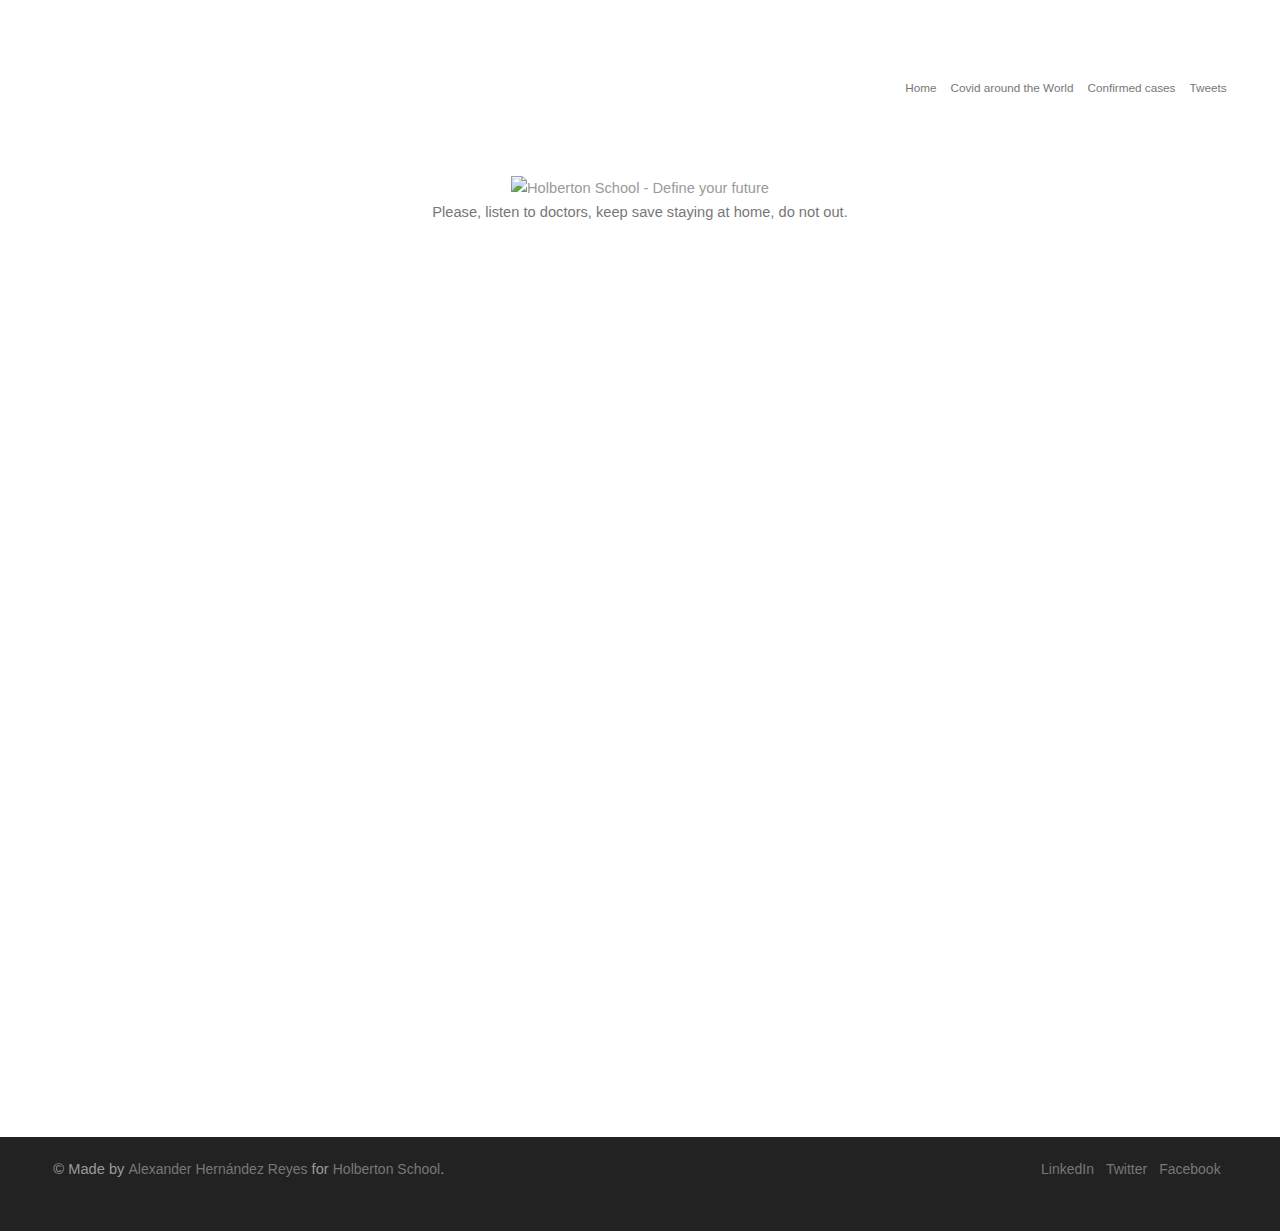
==== cases.html @ 93f784da "Adding new pages" ====
<!DOCTYPE html>

<html lang="en">
<head>
    <title>Holberton Default Page: Alexander</title>
    <meta charset="utf-8"/>
    <meta name="viewport" content="width=device-width, initial-scale=1"/>
    <link rel="stylesheet" href="assets/css/global.css"/>
    <link rel="stylesheet" href="assets/css/header.css"/>
    <link rel="stylesheet" href="assets/css/body.css"/>
    <link rel="stylesheet" href="assets/css/footer.css"/>
    <script src="assets/js/custom.js"></script>
</head>

<body>
<header id="header">
    <div class="container">
        <nav id="nav">
            <a href="index.html">Home</a>
            <a href="covid.html">Covid around the World</a>
            <a href="cases.html">Confirmed cases</a>
            <a href="tweets.html">Tweets</a>
        </nav>
    </div>
</header>

<section id="banner"><!-- empty section -->
    <img alt="Holberton School - Define your future"
         src="https://blog.holbertonschool.com/wp-content/uploads/2020/04/unnamed-2.png" class="logo">
    <p>Please, listen to doctors, keep save staying at home, do not out.</p>
</section>

<section id="news iframe">
    <div class="container">
        <iframe src="https://ourworldindata.org/grapher/total-cases-covid-19?tab=map" width="100%" height="600px"></iframe>
    </div>
</section>

<!-- starting footer -->
<footer id="footer">
    <div class="container">
        <div class="copy">
            &copy; Made by <a href="https://twitter.com/" target="_blank">Alexander Hern&aacute;ndez Reyes</a> for <a
                href="https://www.holbertonschool.com" target="_blank">Holberton School</a>.
            <ul class="social">
                <li><a href="#">Facebook</a></li>
                <li><a href="#">Twitter</a></li>
                <li><a href="#">LinkedIn</a></li>
            </ul>
        </div>
    </div>
</footer>
<!-- ending footer -->
</body>
</html>
---- assets/css/global.css ----
html, body {
	margin: 0;
	padding: 0;
	border: 0;
	font-size: 100%;
	font: inherit;
	vertical-align: baseline;
	color: #9a9a9a;
	font-family: Arial, Helvetica, sans-serif;
	font-size: 11pt;
	font-weight: 300;
	line-height: 1.65;
	max-width: 1680px
}

body {
    background: #fff;
}

.container {
	margin: auto;
	width: 80em;
}

p {
	margin: 0 0 2em 0;
}

h1, h2, h3, h4, h5, h6 {
    color: #333;
    font-weight: 300;
    margin: 5px;
}

h3 {
	font-size: 1.35em;
}

hr {
	border: 0;
	border-bottom: solid 1px #dbdbdb;
	margin: 2em 0;
}

ul {
	list-style: disc;
	margin: 0 0 2em 0;
	padding-left: 1em;
}
	
a {
	-moz-transition: color 0.2s ease-in-out;
	-webkit-transition: color 0.2s ease-in-out;
	-ms-transition: color 0.2s ease-in-out;
	transition: color 0.2s ease-in-out;
	display: inline-block;
	padding: 0 0.75em;
	color: inherit;
	text-decoration: none;
	font-size: .8em;
}
---- assets/css/header.css ----
#banner {
    padding: 12em 0 10em 0;
    background-image: url('https://www.iamexpat.de/sites/default/files/styles/article--full/public/general-practitioners-gps-germany.jpg?itok=j8OikpEM');
    background-size: cover;
    background-position: top;
    background-attachment: fixed;
    background-repeat: no-repeat;
    text-align: center;
}

#banner h1 {
    font-size: 3.5em;
    font-weight: 100;
    color: #eee;
    line-height: 1em;
    margin: 0 0 0.5em 0;
    padding: 0;
    text-shadow: 1px 2px 3px #000;
}

#banner p {
	font-size: 1em;
	color: #777;
	margin-bottom: 1.75em;
}

#header {
	color: #d4e0ef;
	cursor: default;
	height: 3.25em;
	left: 0;
	line-height: 3.25em;
	position: absolute;
	text-align: right;
	top: 4em;
	width: 100%;
	z-index: 10001;
}

#header .logo {
	color: #ffffff;
	display: inline-block;
	font-weight: 600;
	height: inherit;
	left: 0;
	line-height: inherit;
	margin: 0;
	padding: 0;
	position: absolute;
	top: 0;
	font-size: 1em;
}

#header a {
    color: #777;
    padding: 5px;
    text-align: center;
}

#header a:hover {
	color: #222;
}

#header a:last-child {
	padding-right: 0;
}

.logo {
    /*border-radius: 50%;*/
    width: 200px;
}
---- assets/css/body.css ----
#news {
    background: #fefefe;
    padding: 20px;
    color: #777;
    text-align: justify;
    box-shadow: 0px 4px 8px #ccc;
}

#news .share {
    float: right;
    margin-top: -22px;
}

#news p .news-image {
    border-radius: 50% !important;
    float: right;
    padding-left: 20px;
    height: auto;
}

#news p .news2-image {
    border-radius: 4px !important;
    float: right;
    padding-left: 20px;
    height: auto;
    margin: -60px 0 0 0;
}

#news p .news3-image {
    border-radius: 50% !important;
    float: right;
    padding-left: 20px;
    height: auto;
    width: 150px;
    margin-top: -40px;
}

.more {
    background: #999;
    padding: 5px;
    border-radius: 4px;
    color: #eee;
    text-decoration: none;
}

.more:hover {
    background: #444;
}

.news p {
	text-align: justify;
}

#covid19 header h3 {
    color: #333 !important;
    font-size: 2.3em;
    text-shadow: 0px 2px 3px #aaa;
    text-align: center;
}

#covid19 {
    padding: 20px 0 40px;
    background: url("https://images.assetsdelivery.com/compings_v2/samarttiw/samarttiw1503/samarttiw150300009.jpg" ) repeat;
    text-align: center;
}

#covid19 hr {
    margin: 0px auto 30px;
}

.covid19-item img {
    border-radius: 30px;
}

.covid19-item {
    display: inline-block;
    margin: 5px 10px;
    border-radius: 30px;
    box-shadow: 0px 3px 4px #aaa;
}

iframe {
    width: 100%;
    border: 0;
    height: 50em;
}

#iframe {
    background: #000;
}
---- assets/css/footer.css ----
#footer {
    background: #222;
    padding: 20px;
}

#footer a {
    color: #777;
    text-decoration: none;
    padding: 0;
	font-size: 14px;
}

#footer a:hover:focus:active {
    color: #999;
}

#footer ul li {
    float: right;
    padding: 6px;
    list-style: none;
    margin-top: -30px;
}

#footer .validator {
    width: 0px;
    margin: auto;

}
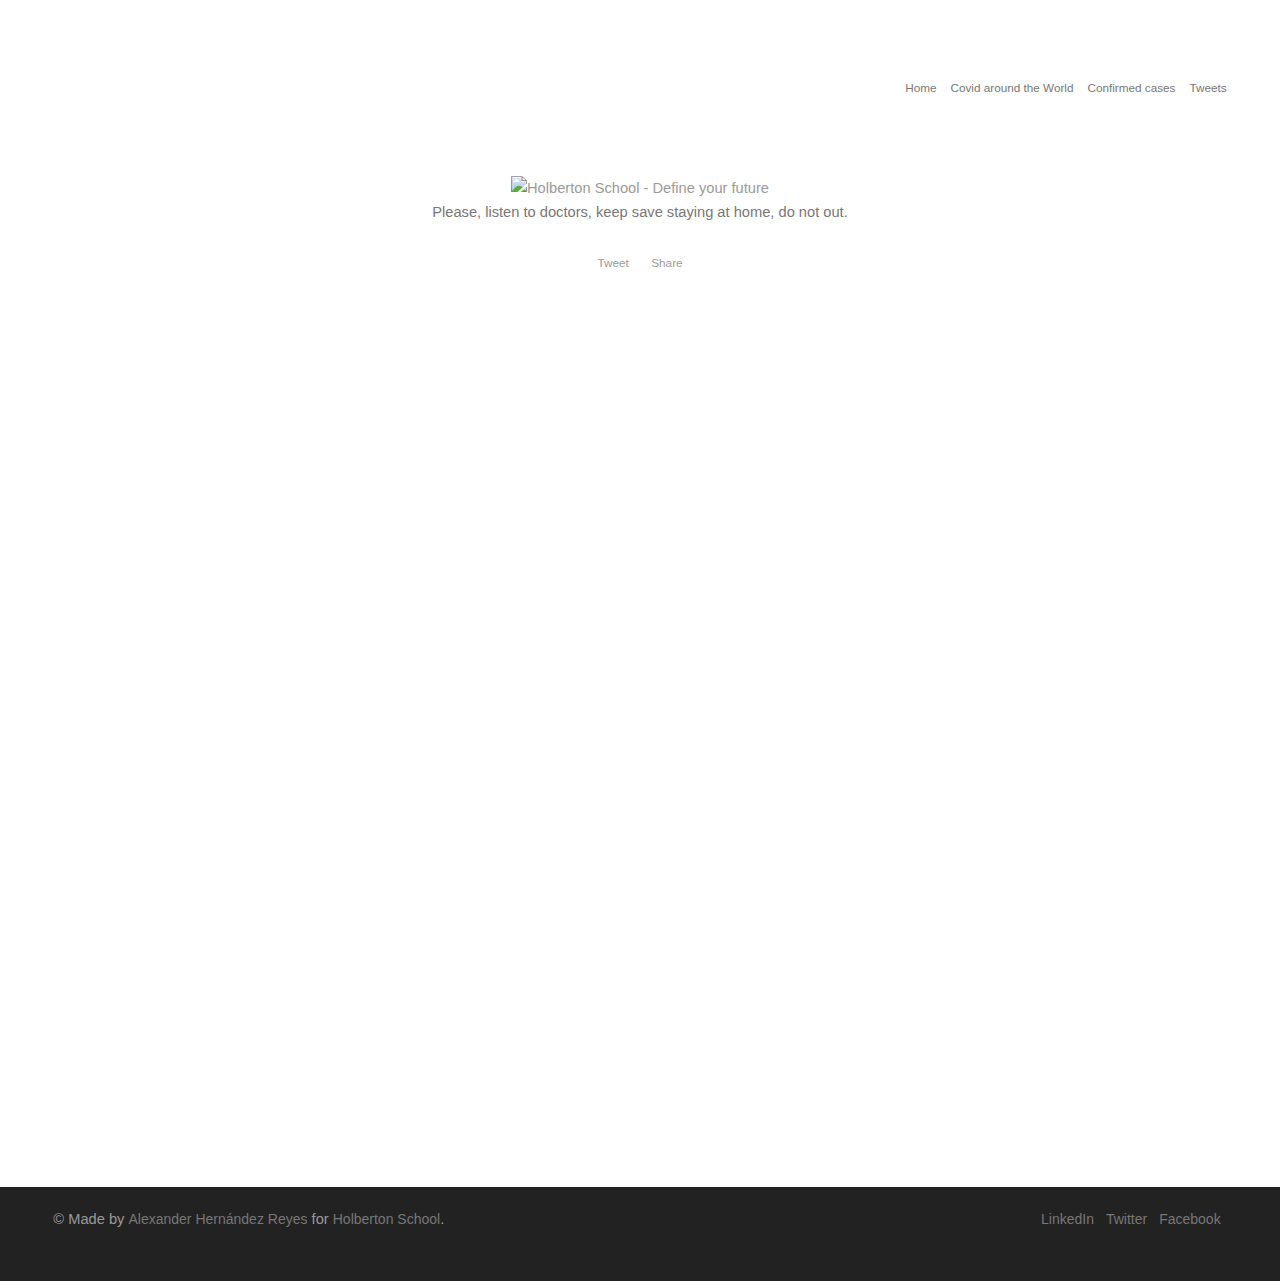
==== commit 23f6999e: "Adding new pages" ====
--- a/cases.html
+++ b/cases.html
@@ -10,6 +10,7 @@
     <link rel="stylesheet" href="assets/css/body.css"/>
     <link rel="stylesheet" href="assets/css/footer.css"/>
     <script src="assets/js/custom.js"></script>
+    <script async src="https://platform.twitter.com/widgets.js" charset="utf-8"></script>
 </head>
 
 <body>
@@ -28,6 +29,7 @@
     <img alt="Holberton School - Define your future"
          src="https://blog.holbertonschool.com/wp-content/uploads/2020/04/unnamed-2.png" class="logo">
     <p>Please, listen to doctors, keep save staying at home, do not out.</p>
+    <p><div class="tweet"><a href="https://twitter.com/share?ref_src=twsrc%5Etfw" class="twitter-share-button" data-show-count="true">Tweet</a></div><div class="fb-share-button" data-href="http://18.209.5.96/" data-layout="button" data-size="small"><a target="_blank" href="https://www.facebook.com/sharer/sharer.php?u=http%3A%2F%2F18.209.5.96%2F&amp;src=sdkpreparse" class="fb-xfbml-parse-ignore">Share</a></div></p>
 </section>
 
 <section id="news iframe">
--- a/assets/css/body.css
+++ b/assets/css/body.css
@@ -3,7 +3,7 @@
     padding: 20px;
     color: #777;
     text-align: justify;
-    box-shadow: 0px 4px 8px #ccc;
+    box-shadow: 0 4px 8px #ccc;
 }
 
 #news .share {
@@ -54,7 +54,7 @@
 #covid19 header h3 {
     color: #333 !important;
     font-size: 2.3em;
-    text-shadow: 0px 2px 3px #aaa;
+    text-shadow: 0 2px 3px #aaa;
     text-align: center;
 }
 
@@ -65,7 +65,7 @@
 }
 
 #covid19 hr {
-    margin: 0px auto 30px;
+    margin: 0 auto 30px;
 }
 
 .covid19-item img {
@@ -76,7 +76,7 @@
     display: inline-block;
     margin: 5px 10px;
     border-radius: 30px;
-    box-shadow: 0px 3px 4px #aaa;
+    box-shadow: 0 3px 4px #aaa;
 }
 
 iframe {
@@ -85,6 +85,14 @@
     height: 50em;
 }
 
-#iframe {
-    background: #000;
-}+.dark {
+    background: #000 !important;
+}
+.tweet {
+    display: inline;
+    margin-right: 5px;
+}
+.fb-share-button {
+    display: inline-grid !important;
+}
+
